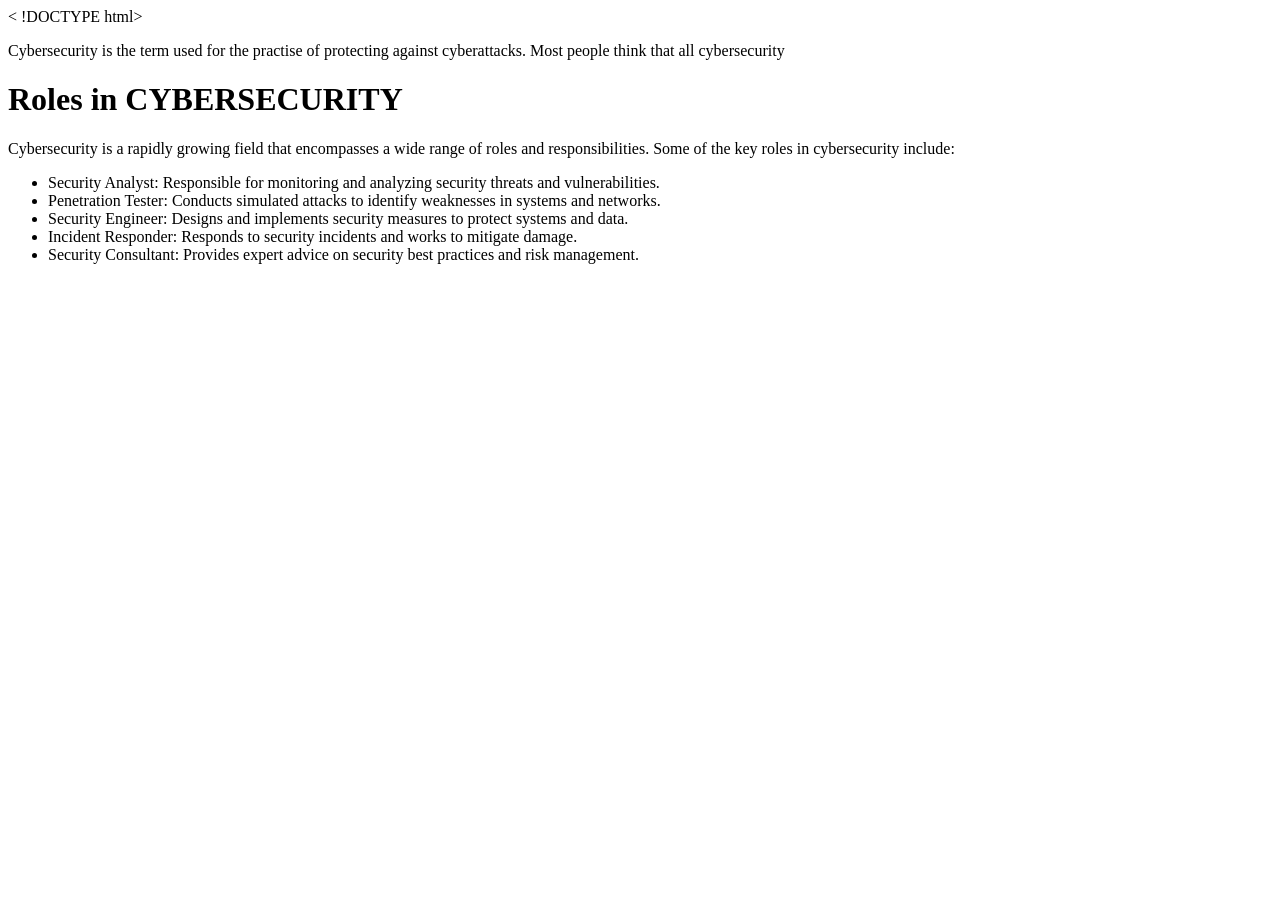
==== doc2.html @ 400f3c6f "Test" ====
< !DOCTYPE html>
<html>
    <head>
        <title> Roles in CYBERSECURITY </title>


    </head>

    <body>
        <p> Cybersecurity is the term used for the practise of protecting against cyberattacks.
            Most people think that all cybersecurity
        </p>
        <h1> Roles in CYBERSECURITY </h1>
        <p> Cybersecurity is a rapidly growing field that encompasses a wide range of roles and responsibilities. Some of the key roles in cybersecurity include:</p>
        <ul>
            <li>Security Analyst: Responsible for monitoring and analyzing security threats and vulnerabilities.</li>
            <li>Penetration Tester: Conducts simulated attacks to identify weaknesses in systems and networks.</li>
            <li>Security Engineer: Designs and implements security measures to protect systems and data.</li>
            <li>Incident Responder: Responds to security incidents and works to mitigate damage.</li>
            <li>Security Consultant: Provides expert advice on security best practices and risk management.</li>
        </ul>

</html
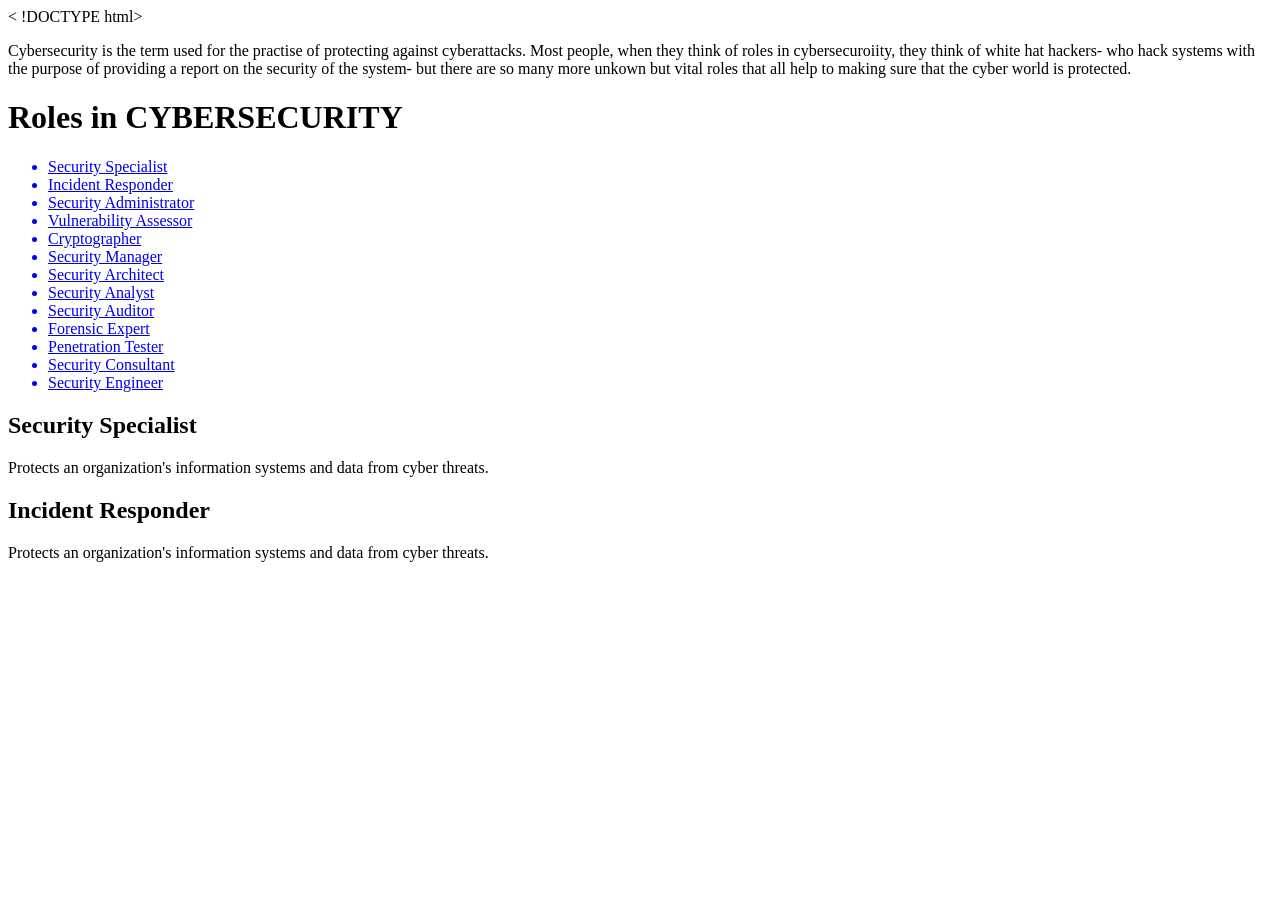
==== commit 5c8ce6ac: "list done" ====
--- a/doc2.html
+++ b/doc2.html
@@ -8,16 +8,35 @@
 
     <body>
         <p> Cybersecurity is the term used for the practise of protecting against cyberattacks.
-            Most people think that all cybersecurity
+            Most people, when they think of roles in cybersecuroiity, they think of white hat hackers- 
+            who hack systems with the purpose of providing a report on the security of the system- but there are so many more
+            unkown but vital roles that all help to making sure that the cyber world is protected.
         </p>
         <h1> Roles in CYBERSECURITY </h1>
-        <p> Cybersecurity is a rapidly growing field that encompasses a wide range of roles and responsibilities. Some of the key roles in cybersecurity include:</p>
         <ul>
-            <li>Security Analyst: Responsible for monitoring and analyzing security threats and vulnerabilities.</li>
-            <li>Penetration Tester: Conducts simulated attacks to identify weaknesses in systems and networks.</li>
-            <li>Security Engineer: Designs and implements security measures to protect systems and data.</li>
-            <li>Incident Responder: Responds to security incidents and works to mitigate damage.</li>
-            <li>Security Consultant: Provides expert advice on security best practices and risk management.</li>
+            <a href ="#security-specialist">  <li>Security Specialist</li></a>
+            <a href ="#incident-responder">  <li>Incident Responder</li></a>
+            <a href ="#security-administrator">  <li>Security Administrator</li></a>
+            <a href ="#vulnerability-assessor">  <li>Vulnerability Assessor</li></a>
+            <a href ="#cryptographer">  <li>Cryptographer</li></a>
+            <a href ="#security-manager">  <li>Security Manager</li></a>
+            <a href ="#security-architect">  <li>Security Architect</li></a>
+            <a href ="#security-analyst">  <li>Security Analyst</li></a>
+            <a href ="#security-auditor">  <li>Security Auditor</li></a>
+            <a href ="#forensic-expert">  <li>Forensic Expert</li></a>
+            <a href ="#penetration-tester">  <li>Penetration Tester</li></a>
+            <a href ="#security-consultant">  <li>Security Consultant</li></a>
+            <a href ="#security-engineer">  <li>Security Engineer</li></a>
         </ul>
 
+        <h2 id="security-specialist">Security Specialist</h2>
+        <p>Protects an organization's information systems and data from cyber threats.</p>
+
+        <h2 id="incident-responder">Incident Responder</h2>
+        <p>Protects an organization's information systems and data from cyber threats.</p>
+
+
+
+    </body>
+
 </html
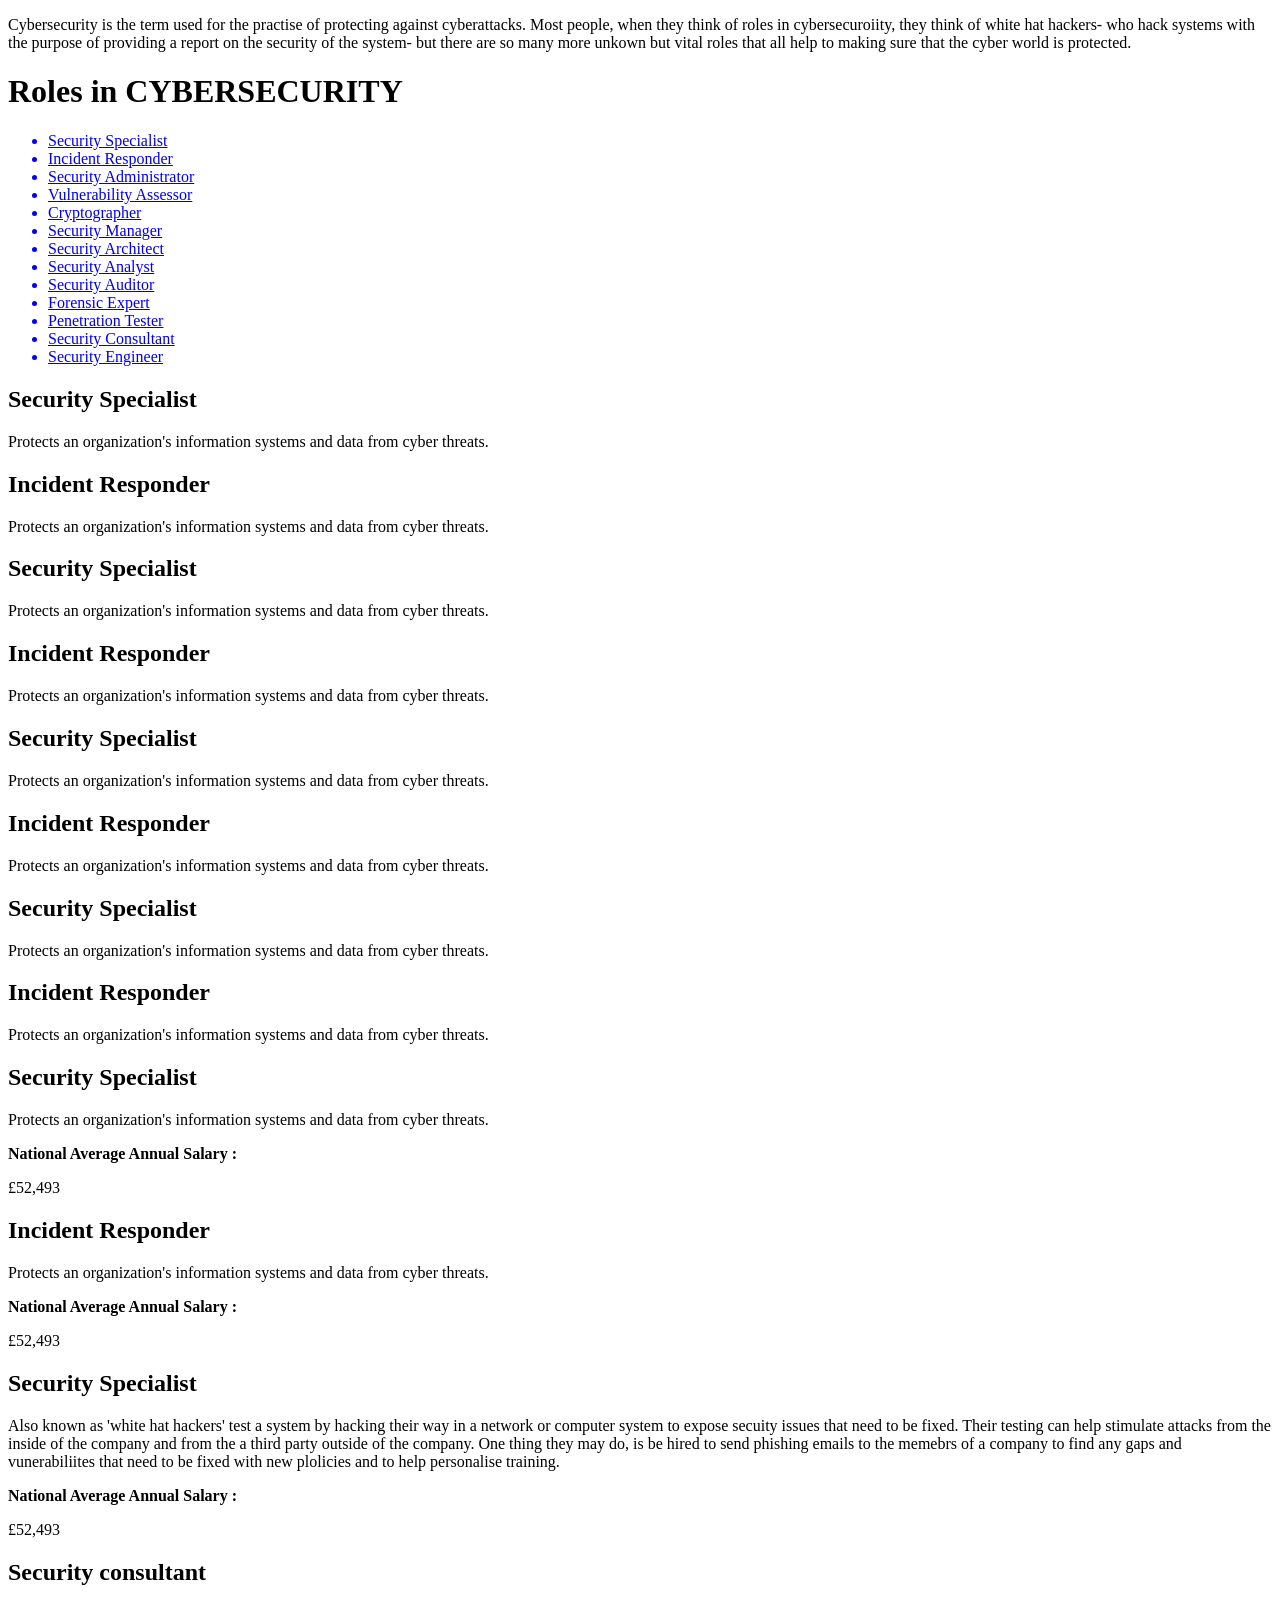
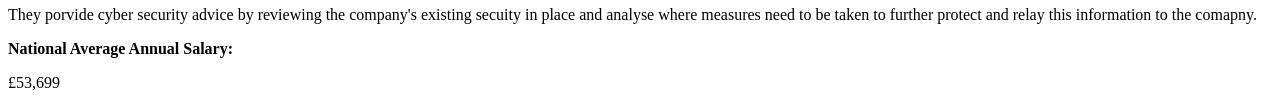
==== commit 0ab50d56: "Merge branch 'main' of https://github.com/lucky-legend55/beneficial-computing" ====
--- a/doc2.html
+++ b/doc2.html
@@ -1,4 +1,4 @@
-< !DOCTYPE html>
+<!DOCTYPE html>
 <html>
     <head>
         <title> Roles in CYBERSECURITY </title>
@@ -34,6 +34,45 @@
 
         <h2 id="incident-responder">Incident Responder</h2>
         <p>Protects an organization's information systems and data from cyber threats.</p>
+        
+        <h2 id="security-specialist">Security Specialist</h2>
+        <p>Protects an organization's information systems and data from cyber threats.</p>
+
+        <h2 id="incident-responder">Incident Responder</h2>
+        <p>Protects an organization's information systems and data from cyber threats.</p>
+
+        <h2 id="security-specialist">Security Specialist</h2>
+        <p>Protects an organization's information systems and data from cyber threats.</p>
+
+        <h2 id="incident-responder">Incident Responder</h2>
+        <p>Protects an organization's information systems and data from cyber threats.</p>
+        
+        <h2 id="security-specialist">Security Specialist</h2>
+        <p>Protects an organization's information systems and data from cyber threats.</p>
+
+        <h2 id="incident-responder">Incident Responder</h2>
+        <p>Protects an organization's information systems and data from cyber threats.</p>
+
+        <h2 id="security-specialist">Security Specialist</h2>
+        <p>Protects an organization's information systems and data from cyber threats.</p>
+        <b>National Average Annual Salary : </b> <p>£52,493</p>
+
+        <h2 id="incident-responder">Incident Responder</h2>
+        <p>Protects an organization's information systems and data from cyber threats.</p>
+        <b>National Average Annual Salary : </b> <p>£52,493</p>
+        
+        <h2 id="penetration-tester">Security Specialist</h2>
+        <p>Also known as 'white hat hackers' test a system by hacking their way in a network or 
+            computer system to expose secuity issues that need to be fixed. Their testing can help stimulate
+            attacks from the inside of the company and from the a third party outside of the company. One thing
+            they may do, is be hired to send phishing emails to the memebrs of a company to find any gaps and 
+            vunerabiliites that need to be fixed with new plolicies and to help personalise training.</p>
+         <b>National Average Annual Salary : </b> <p>£52,493</p>
+
+        <h2 id="Security-consultant">Security consultant</h2>
+        <p>They porvide cyber security advice by reviewing the company's existing secuity in 
+            place and analyse where measures need to be taken to further protect and relay this information to the comapny.</p>
+            <b>National Average Annual Salary: </b> <p>£53,699</p>
 
 
 
